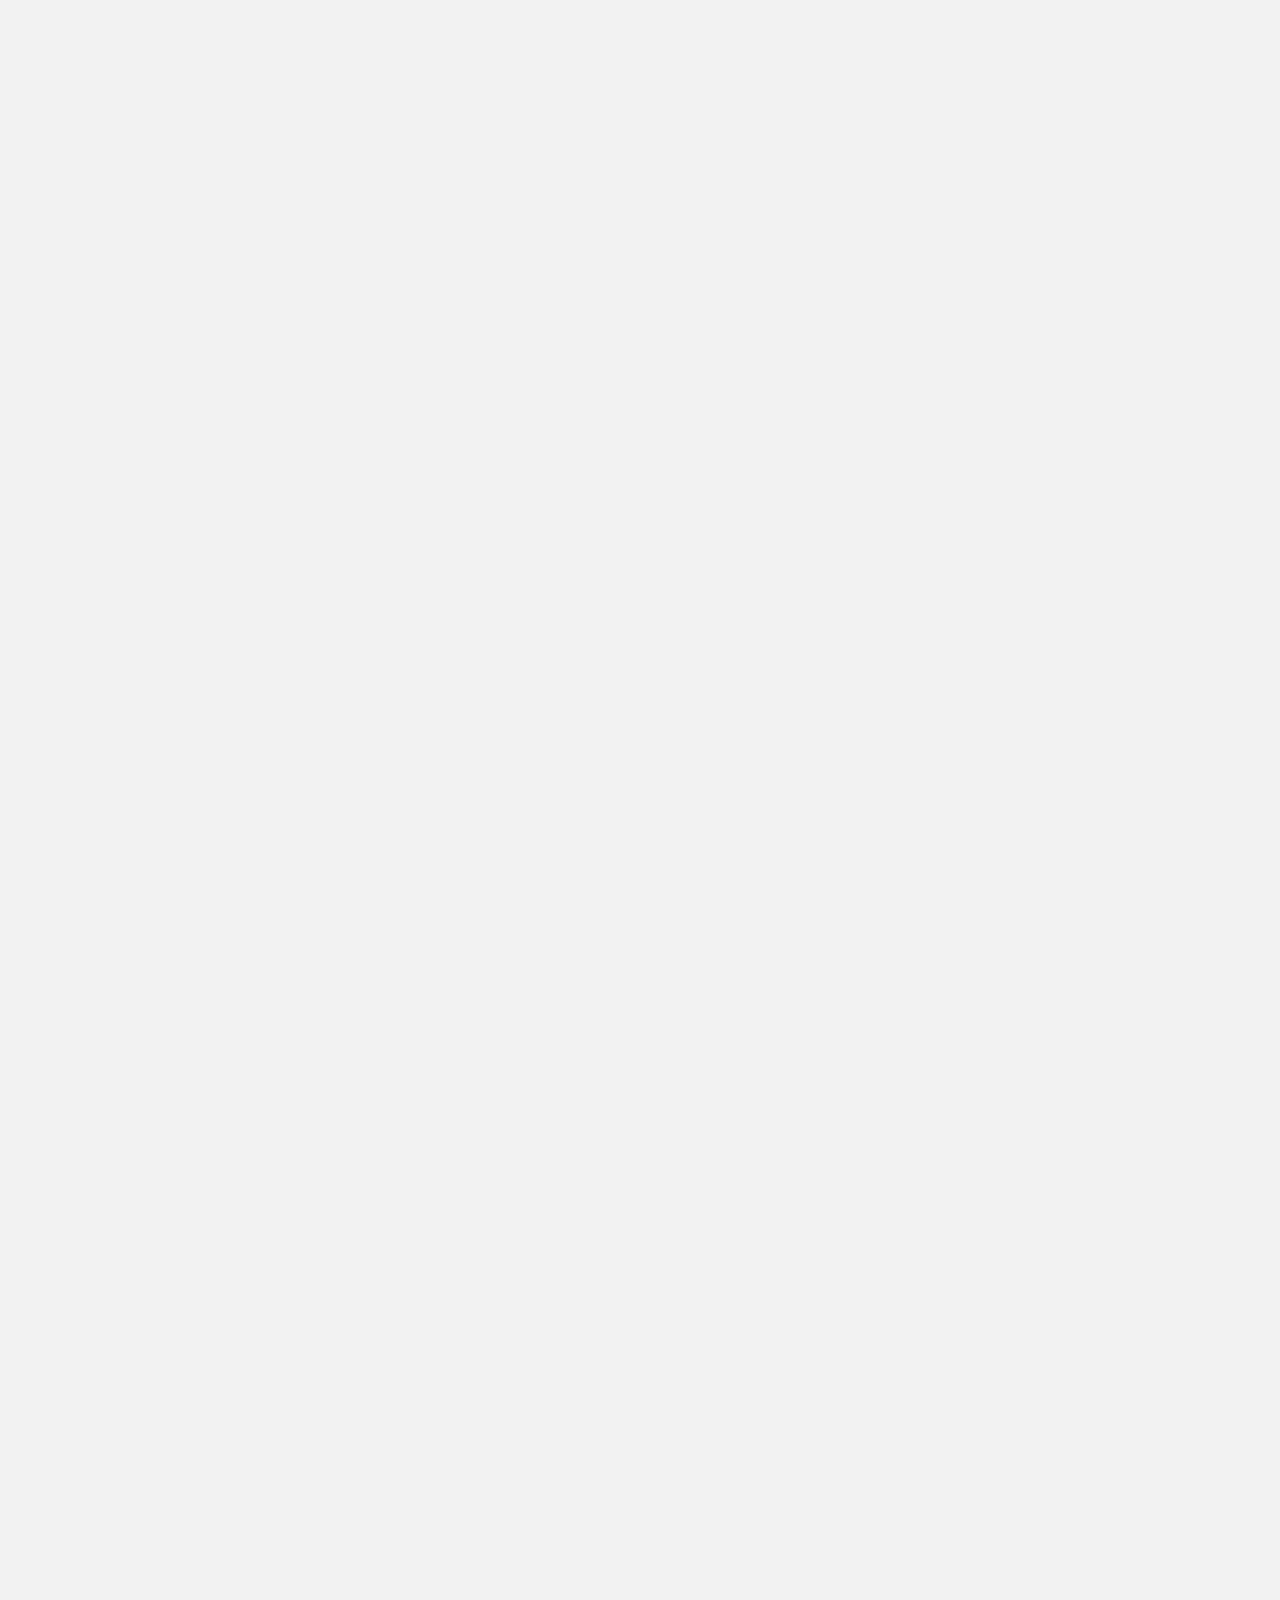
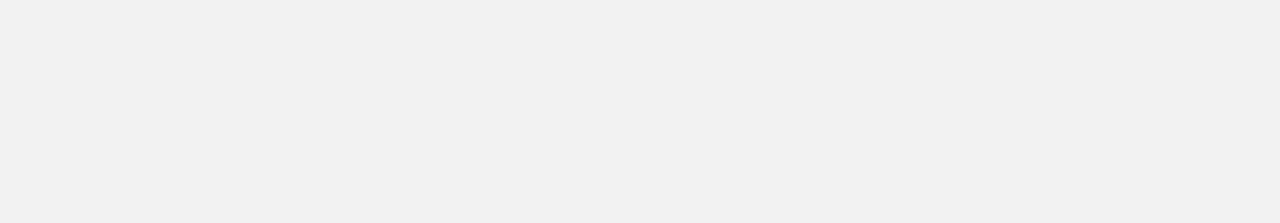
==== events.html @ 6dcda4e8 "Add files via upload" ====
<!DOCTYPE html>
<html lang="en">

    <!-- HEAD SECTION OF WEBSITE : Includes setup for rest of wesbite like title, icon and styles -->

<head>
<meta charset="UTF-8">
<meta name="viewport" content="width=device-width, initial-scale=1.0">
<title>Rebel Ruins Cork</title>
<link rel="stylesheet" href="style.css">
<link rel="icon" href="images/logo.png">
<script src="scripts.js"></script>
<meta charset="UTF-8">
<meta name="viewport" content="width=device-width, initial-scale=1.0">
<!-- FontAwesome Link for Social Icons-->
<link rel="stylesheet" href="https://cdnjs.cloudflare.com/ajax/libs/font-awesome/6.0.0-beta3/css/all.min.css">
<link rel="stylesheet" href="styles.css">
</head>

    <!-- BODY SECTION OF WEBSITE : Includes Website Header, Page Contents and Website Footer -->

<body>

<!-- Header Section -->
<header>
<a href="index.html"><img src="images/logo.png" alt="Logo" class="logo"></a></div>
<div class="header-text"> 
<h1t class="title">REBEL RUINS CORK</h1t>
<br>
<pt class="tagline">Recycled Art, Books, Games & Tarot Cards</pt>
</div>
</div>
<nav>
<ul>
<li><a href="index.html">About</a></li>
<li><a href="shop.html">Shop</a></li>
<li><a href="events.html">Events</a></li>
<li><a href="https://maxwell-jc.github.io/corkgamecrafters/index.html" target='blank'>Charity</a></li>
</ul>
</nav>
</header>
	
<!-- Slideshow Section -->
<div class="w3-content w3-display-container">
<img class="mySlides" src="images/slide1.png" style="width:100">
<img class="mySlides" src="images/slide2.png" style="width:100%">
  
<!-- Slideshow Text and Button overlay -->
<div class="slideshow-text">
<h1>Events</h1>
<p>Explore recycled books, games & tarot cards</p>
<a href="shop.html" class="slideshow-button">Explore Here</a>
</div>
</div>

<!-- Slideshow Navigation dots -->
<div class="dots-container">
<span class="dot" onclick="currentSlide(1)"></span>
<span class="dot" onclick="currentSlide(2)"></span>
</div>
</div>

<script>
var myIndex = 0;
carousel();

function carousel() {
  var i;
  var slides = document.getElementsByClassName("mySlides");
  var dots = document.getElementsByClassName("dot");
  for (i = 0; i < slides.length; i++) {
    slides[i].classList.remove("activeSlide"); // Remove activeSlide class
    dots[i].classList.remove("active-dot");    // Remove active-dot class from all dots
  }
  myIndex++;
  if (myIndex > slides.length) {myIndex = 1}    
  slides[myIndex-1].classList.add("activeSlide");  // Add activeSlide class to current image
  dots[myIndex-1].classList.add("active-dot");     // Add active-dot class to the corresponding dot
  setTimeout(carousel, 5000); // Change image every 5 seconds
}

function currentSlide(n) {
  var slides = document.getElementsByClassName("mySlides");
  var dots = document.getElementsByClassName("dot");
  for (var i = 0; i < slides.length; i++) {
    slides[i].classList.remove("activeSlide");
    dots[i].classList.remove("active-dot");
  }
  slides[n-1].classList.add("activeSlide");
  dots[n-1].classList.add("active-dot");
  myIndex = n - 1;  // Update the current index to match the clicked dot
  clearTimeout();    // Stop the automatic carousel when a dot is clicked
  setTimeout(carousel, 5000); // Resume the carousel after the selected slide
}

// Function to change the main image when a thumbnail is clicked
function changeMainImage(image) {
    const mainImage = document.getElementById("mainImage");
    mainImage.src = image.src;
}
</script>

<br>
<button class="title-button">Upcoming Markets</button>
            
<div class="nextevent-showcase">
<!-- Photo Grid Section -->
<div class="photo-grid">
<div class="main-photo">
<img id="mainImage" src="images/lough.jpg" alt="Main Photo">
</div>
</div>
<!-- Product Information Section -->
<div class="product-info">
<h1>Lough Christmas Market</h1>
<p class="location">29/11/2024 • The Lough Cafe, Cork City</p>
<p class="description">Handcrafted gifts and holiday decor by local artists. Warm drinks and festive treats from our café. A cozy, welcoming space to get you into the Christmas spirit! Come support local artists, shop small, and enjoy a delightful evening with friends and family!</p>
<a href="https://www.instagram.com/theloughcafe/"target="_blank">
<button class="order-button">View</button>
</a>        
</div>
</div>   
    
<div class="product-showcase">
<!-- Photo Grid Section -->
<div class="photo-grid">
<div class="main-photo">
<img id="mainImage" src="images/quay.jpg" alt="Main Photo">
</div>
</div>
<!-- Product Information Section -->
<div class="product-info">
<h1>Rebel Rebel Market</h1>
<p class="location">01/12/2024 • Quay Co op, Cork City</p>
<p class="description">Bi-monthly local market in the heart of Cork City. Vintage, art and crafts, books, furniture and more at the Quay Co op. A workers co-operative based in Cork city operating a wholefoods store, restaurant and deli.</p>
<a href="https://www.instagram.com/rebelrebelmarket/"target="_blank">
<button class="order-button">View</button>
</a>         
</div>
</div>       
            

<footer>
<div class="footer-container">


<div class="footer-column">
<h3>Contact</h3>
<ul>
<li>Email: rebelruinsie@gmail.com</li>
<li>Instagram: @rebelruinsie</li>
</ul>
</div> 

<div class="footer-column">
<h3>Rebel Ruins IE</h3>
<ul>
<li>Art, Books, Games & Tarot</li>
<li>property of Maxwell JC</li>
</ul>
</div> 

<div class="footer-column">
<a href="https://www.etsy.com/ie/shop/RebelRuinsIE" target="blank">
<h3>Etsy Store</h3>
<ul>
<li>Click <u>here</u> to visit my Etsy store</li>
</ul>
</a>
</div>

<div class="footer-column">
<h3>Socials</h3>
<ul>
<div class="social-icons">
<div class="social-icons">
<a href="https://www.instagram.com/rebelruinsie/"><i class="fab fa-instagram"></i></a>
<a href="#"><i class="fab fa-linkedin"></i></a>
<a href="#"><i class="fab fa-youtube"></i></a>
</div>
</div>
</ul>
</div> 

</div>

<div class="footer-bottom">
<p>&copy; 2024 Rebel Ruins IE • All rights reserved</p>
</div>
</footer>
</body>
</html>
---- style.css ----
body, html {
    height: 100%;
}
header {
    display: flex;
    justify-content: center;
    align-items: center;
    padding: 40px;
    background-size: cover;
	background-position: center;	

}
body {
  background-image: url("images/background.png") ;
background-size: auto;
  background-color: rgb(242, 242, 242); /* Change to desired background color */
  background-position: center;
    background-repeat: repeat-y;
  margin: 0;
    top: -100px; /* Start off the screen (above the viewport) */
    opacity: 0;
      animation: slideDown 1s ease-out forwards; /* Trigger the animation */

}
.logo {
    width: 85px; /* Adjust width as needed */
    height: auto;
    margin-right: 20px; /* Adjust margin as needed */ 
    transition: transform 0.2s ease-in-out;
}
.logo:hover {
      transform: scale(1.2);
}



h1t {
    color: black;
 	font-size: 3.3vh;
 	font-family: "Times New Roman", Times, serif;
    transition: color 0.3s ease, transform 0.3s ease; /* Smooth transition */
    margin: 0;
    cursor: pointer;
    
}
h2 {
    color: white;
        font-family: "Times New Roman", Times, serif;
    font-size: 4vh;
    font-style: italic;
}
p {
    color: white;
    font-family: helvetica;
    font-size: 13px;
    font-style: italic;
}
pt {
    color: black;
 	font-size: 2.2vh;
    font-style: italic;
    font-weight: lighter;
        cursor: pointer;
    transition: color 0.3s ease, transform 0.3s ease; /* Smooth transition */

}

nav {
    margin-left: 30px;
    align-items:center;
}
nav ul {
    list-style-type: none;
    padding: 0;
    margin: 0;
    align-items:center;    
}
nav ul li {
    display: inline;
    margin: 0px; /* Adjust margin as needed */
    align-items:center;   
}

nav ul li a {
    color: black;
    font-size: 2.2vh; 
    align-items:center;
    padding: 15px;

}
a {
    color: black; 
    text-decoration: none;
    font-size: 2.2vh; 
}
.w3-display-container{
  position: relative;
  height: 60%;


}
.w3-content {
  position: relative;
  width: 100%;
  overflow: hidden;
  border-top: 7px solid rgb(255, 215, 0);
  border-bottom: 7px solid rgb(255, 215, 0);
}


.mySlides {
  width: 100%;
    height: 100%;

  position: absolute;
  opacity: 0;
  transition: opacity 1s ease-in-out; /* Smooth transition for fade effect */
    object-fit: cover;

}
.activeSlide {
  opacity: 1; /* Set opacity to 1 when the slide is active */

}
    /* Text and button overlay on slideshow */
    .slideshow-text {
      position: absolute;
      bottom: 80px; /* Positions it at the bottom */
      left: 80px; /* Positions it to the left */
            right: 80px; /* Positions it to the left */
      color: white;
      font-family: Arial, sans-serif;
      z-index: 2; /* Makes sure the text stays on top */
    }

    .slideshow-text h1 {
      font-size: 72px;
      margin: 0;
     font-family: "Times New Roman", Times, serif;

    }

    .slideshow-text p {
      font-size: 36px;
      margin: 10px 0;
            margin-left: 100px 0;

      font-family: "Times New Roman", Times, serif;

      padding-bottom: 20px;
    }

    .slideshow-button {
      padding: 10px 20px;
      font-size: 16px;
      color: black;
      background-color: rgb(255, 215, 0);
      border: 2px solid white;
      text-decoration: none;
      font-weight: bold;
      cursor: pointer;
  transition: 0.3s;
  
                                border-radius: 10px;



    }

    .slideshow-button:hover {
                  background-color: white;
                        border: 2px solid rgb(255, 215, 0);
                              border-radius: 30px;




    }



.grid-container {
  display: grid;
  grid-template: 150px / auto auto auto auto;
  padding: 150px;
}

/* Dot navigation styles */
.dots-container {
  text-align: center;
  margin-top: 35px;  
  width: 100%;
  margin-bottom: 10px;
  
}

.dot {
  height: 18px;
  width: 18px;
  margin: 0 5px;
  background-color: rgb(50,50,50);
  border-radius: 50%;
  display: inline-block;
  cursor: pointer;
  transition: transform 0.2s ease-in-out;

}

.dot:hover {
      transform: scale(1.3);

}

.active-dot {
  background-color: rgb(255, 215, 0); /* Highlight the current dot */
  
}

    /* General styles for the product card */
    .product-card {
      width: 250px;
      border: 1px solid #ddd;
      font-family: Arial, sans-serif;
      background-color: rgba(246, 246, 246,0.9);      
      box-shadow: 0 4px 8px rgba(0, 0, 0, 0.1);
      transition: transform 0.2s ease-in-out;
                  border-radius: 10px;

      display: flex;
      flex-direction: column;
      justify-content: space-between;
      cursor: pointer;
      overflow: hidden; /* Ensures the images don’t overflow */
    }

    /* Hover effect for zoom-in animation */
    .product-card:hover {
      transform: scale(1.05);
      background-color: rgba(248, 248, 248,1);
      
    }

    /* Container for images (both default and hover) */
    .product-image-container {
      position: relative;
      width: 100%;
      height: 250px;
    }

    /* Default image */
    .product-image-default {
      width: 100%;
      height: 100%;
      object-fit: cover;
      transition: opacity 0.5s ease;
    }

    /* Hover image (initially hidden) */
    .product-image-hover {
      position: absolute;
      top: 0;
      left: 0;
      width: 100%;
      height: 100%;
      object-fit: cover;
      opacity: 0; /* Hidden initially */
      transition: opacity 0.5s ease;
    }

    /* On hover, show the hover image and hide the default image */
    .product-card:hover .product-image-hover {
      opacity: 1;
    }

    .product-card:hover .product-image-default {
      opacity: 0;
    }
    /* Product information */
    .product-info {
      padding: 10px;
    }

    .product-name {
      font-size: 22px;
      margin: 8px 0;
      margin-bottom: -10px;
      margin-top: 10px;
      text-align: center;
      font-weight: 0;
        font-family: "Times New Roman", Times, serif;

    }

    .product-type {
      font-size: 15px;
      color: rgb(50,50,50);
      margin-bottom: 8px;
        font-family: "Times New Roman", Times, serif;
      text-align: center;

    }

    .product-description {
      font-size: 12px;
      color: #555;
      margin-bottom: 10px;
        font-family: "Times New Roman", Times, serif;
      text-align: center;

    }
        .product-price {
      font-size: 16px;
      color: #28a745;
      margin-bottom: 10px;
      text-align: center;
    }
    /* Button at the bottom */
    .product-buttons {
      text-align: center;
    }

    .product-button {
      padding: 10px;
      font-size: 14px;
      color: white;
      background-color: rgb(30,30,30);
      border: none;
      border-radius: 0px;
      cursor: pointer;
      width: 100%;
      border-top: 1px solid #ddd;
      transition: background-color 0.5s ease;

    }

    .product-button:hover {
      background-color: rgb(255, 215, 0);
      color: black;
      font-weight: 700;
      
    }

    /* Grid container and layout */
    .product-grid-container {
      display: flex;
      justify-content: center; /* Ensures the grid container is centered */
      padding: 20px;
    }

    .product-grid {
      display: grid;
      grid-template-columns: repeat(auto-fit, minmax(250px, 1fr));
      gap: 20px;
      justify-items: center; /* Centers items inside the grid */
      width: 80%;
      max-width: 1200px; /* Ensures grid doesn’t stretch too wide */
    }
  img.big-img {
    display:block;
    width:100%;
  }
  
/* Media query that adjust the contents when the screen is smaller */
@media screen and (max-width: 1200px) {
    header {
        flex-direction: column;
        height: auto;
        text-align: center;
        padding: 20px; /* Adjusted padding */
        padding-top: 30px;
        justify-content: center;
    }
    


    .logo {
        margin-bottom: 30px;
        margin-right: 0px;
        width: 205px; /* Adjust width as needed */ 
            transition: transform 0.2s ease-in-out;

    }
    
    .logo:hover {
      transform: scale(1.1);
}

    .title, .tagline {
        text-align: center; /* Centering title and tagline */
    }

    nav {
        margin: 20px auto; /* Centering navigation */
    }
        /* Text and button overlay on slideshow */
    .slideshow-text {
      position: absolute;
	  text-align: center;
      color: white;
      font-family: Arial, sans-serif;
      z-index: 2; /* Makes sure the text stays on top */
    }

    .slideshow-text h1 {
      font-size: 72px;
      margin: 0;

    }

    .slideshow-text p {
      font-size: 36px;
      margin: 10px 0;
      padding-bottom: 20px;
    }

    .slideshow-button {
      padding: 10px 20px;
      font-size: 16px;
      color: black;
      background-color: yellow;
      border: 2px solid white;
      text-decoration: none;
      font-weight: bold;
      cursor: pointer;
    transition: transform 0.2s ease-in-out;


    }

    .slideshow-button:hover {
            transform: scale(1.5);

    }
        .product-grid {
      display: grid;
      grid-template-columns: repeat(auto-fit, minmax(250px, 1fr));
      gap: 20px;
      justify-items: center; /* Centers items inside the grid */
      width: 100%;
      max-width: 1200px; /* Ensures grid doesn’t stretch too wide */
    }
    
}

nav ul li a {
    color: black;
    font-size: 2.2vh;
    padding: 15px;
    position: relative;
    display: inline-block;
    transition: color 0.3s ease, transform 0.3s ease;
}

nav ul li a::after {
    content: '';
    position: absolute;
    width: 100%;
    transform: scaleX(0);
    height: 2px;
    bottom: 0;
    left: 0;
    background-color: rgb(255, 215, 0);
    transform-origin: bottom right;
    transition: transform 0.25s ease-out;
}

nav ul li a:hover::after {
    transform: scaleX(1);
    transform-origin: bottom center;
    
}

nav ul li a:hover {
    color: rgb(245, 205, 0);
    transform: scale(1.2);
    
}

nav ul li:hover {
    background-color: rgba(0,0,59,0);
    border-radius: 25px;
}

header h1t:hover {
    color: rgb(255, 215, 0); /* Yellow color on hover */
    transform: scale(1.1); /* Slightly enlarge */
}

header pt:hover {
    color: rgb(255, 215, 0); /* Yellow color on hover */
    transform: scale(1.1); /* Slightly enlarge */
}


/* Keyframes for the slide-down animation */
@keyframes slideDown {
    0% {
        top: -100px; /* Off the screen */
        opacity: 0; /* Fully transparent */
    }
    100% {
        top: 0px; /* Slide into normal position */
        opacity: 1; /* Fully visible */
    }
}


.product-showcase {
    display: flex;
    justify-content: center; /* Center the grid horizontally */
    align-items: center; /* Center everything vertically */
    gap: 40px; /* Space between the image grid and product info */
    width: 80%; /* Adjust the width to fit within the page */
    max-width: 1200px;
    background-color: #fff;
    border-radius: 15px;
    padding: 20px;
    box-shadow: 0 4px 10px rgba(0, 0, 0, 0.1);
    margin: 20px auto; /* Center horizontally */
    position: relative; /* Ensure relative positioning for ::before to work */
    overflow: hidden; /* Hide any overflow from the banner */
}

.featured-showcase {
    display: flex;
    justify-content: center; /* Center the grid horizontally */
    align-items: center; /* Center everything vertically */
    gap: 40px; /* Space between the image grid and product info */
    width: 80%; /* Adjust the width to fit within the page */
    max-width: 1200px;
    background-color: #fff;
    border-radius: 15px;
    padding: 20px;
    box-shadow: 0 4px 10px rgba(0, 0, 0, 0.1);
    margin: 20px auto; /* Center horizontally */
    position: relative; /* Ensure relative positioning for ::before to work */
    overflow: hidden; /* Hide any overflow from the banner */
}

.featured-showcase::before {
    content: 'FEATURED';
    position: absolute;
    top: 100px;
    left: -40px;
    background-color: red;
    color: white;
    font-size: 16px;
    font-weight: bold;
    text-align: center;
    transform: rotate(-45deg);
    transform-origin: 0 0;
    width: 200px; /* Adjust width of the banner */
    padding: 5px 0; /* Adjust padding for spacing */
    z-index: 1;
    box-shadow: 0 2px 5px rgba(0, 0, 0, 0.2); /* Optional: adds a shadow to the banner */
}

.nextevent-showcase {
    display: flex;
    justify-content: center; /* Center the grid horizontally */
    align-items: center; /* Center everything vertically */
    gap: 40px; /* Space between the image grid and product info */
    width: 80%; /* Adjust the width to fit within the page */
    max-width: 1200px;
    background-color: #fff;
    border-radius: 15px;
    padding: 20px;
    box-shadow: 0 4px 10px rgba(0, 0, 0, 0.1);
    margin: 20px auto; /* Center horizontally */
    position: relative; /* Ensure relative positioning for ::before to work */
    overflow: hidden; /* Hide any overflow from the banner */
}

.nextevent-showcase::before {
    content: 'NEXT MARKET';
    position: absolute;
    top: 120px;
    left: -20px;
    background-color: red;
    color: white;
    font-size: 16px;
    font-weight: bold;
    text-align: center;
    transform: rotate(-45deg);
    transform-origin: 0 0;
    width: 200px; /* Adjust width of the banner */
    padding: 5px 0; /* Adjust padding for spacing */
    z-index: 1;
    box-shadow: 0 2px 5px rgba(0, 0, 0, 0.2); /* Optional: adds a shadow to the banner */
}

/* Photo Grid Section */
.photo-grid {
    display: flex;
    flex-direction: row; /* Arrange items in a row */
    gap: 20px; /* Space between the photos */
    align-items: center; /* Center photos vertically */
}

/* Main photo styling */
.main-photo {
    display: flex;
    justify-content: center; /* Center main photo horizontally */
    align-items: center;
    cursor: pointer;
    border-radius: 20px;
}

.main-photo img {
    width: 300px;
    height: 300px;
    object-fit: cover;            
    border-radius: 25px;
	transition: transform 0.3s ease;
}

.main-photo img:hover {
    transform: scale(1.01);
}

/* Secondary photos aligned vertically */
.secondary-photos {
    display: flex;
    flex-direction: column; /* Stack secondary images vertically */
    gap: 15px; /* Gap between thumbnails */
    justify-content: center;
    align-items: center;
}

/* Style for individual thumbnails */
.secondary-photos img {
    width: 80px; /* Thumbnails size */
    height: 80px; /* Make them square */
    object-fit: cover;
    cursor: pointer;
    transition: transform 0.3s ease;
    border-radius: 5px;

}

/* Hover effect for secondary photos */
.secondary-photos img:hover {
    transform: scale(1.05);
}

/* Product title */
.product-info h1 {
    font-size: 2rem;
    margin-bottom: 10px;
}

/* Product price */
.price {
    font-size: 1.5rem;
    color: #28a745;
    margin-bottom: 15px;
}

/* Product price */
.location {
    font-size: 1rem;
    color: #28a745;
    margin-bottom: 15px;
}

/* Product description */
.description {
    font-size: 1rem;
    line-height: 1.5;
    color: #555;
    margin-bottom: 20px;
}

/* Order button */
.order-button {
      padding: 10px;
      font-size: 16px;
      color: white;
      background-color: rgb(30,30,30);
      border: none;
      border-radius: 0px;
      cursor: pointer;
      width: 30%;
      border-top: 1px solid #ddd;
      transition: background-color 0.5s ease;
      min-width: 50%;
}

/* Hover effect for order button */
.order-button:hover {
      background-color: rgb(255, 215, 0);
      color: black;
      font-weight: 700;}

/* Media Query for smaller screens below 1000px */
@media (max-width: 900px) {

header {
    display: flex;
    justify-content: center;
    align-items: center;
    padding: 40px;
    background-size: cover;
	background-position: center;
  background-color: rgb(255, 255, 255); /* Change to desired background color */
}
    /* Stack the items vertically */
    .product-showcase {
        flex-direction: column;
        padding: 10px;
        gap: 20px;
    }
    
    /* Stack the items vertically */
    .nextevent-showcase {
        flex-direction: column;
        padding: 10px;
        gap: 20px;
    }

    
        /* Stack the items vertically */
    .featured-showcase {
        flex-direction: column;
        padding: 10px;
        gap: 20px;
    }

    /* Stack the photo grid vertically */
    .photo-grid {
        flex-direction: column;
        align-items: center;
            	padding-top: 40px;

    }

    /* Main photo styling for mobile */
    .main-photo img {
        width: 60%; /* Full width for smaller screens */
        height: auto; /* Keep aspect ratio */
    }

    /* Secondary photos adjustments */
    .secondary-photos {
        flex-direction: row; /* Display secondary images horizontally */
        gap: 10px;
    }

    .secondary-photos img {

    }

    /* Center product info text */
    .product-info {
        align-items: center; /* Center text for smaller screens */
        text-align: center;
    }

    /* Product title font size adjustment */
    .product-info h1 {
        font-size: 2.8rem;
    }

    /* Price font size adjustment */
    .price {
        font-size: 2rem;
    }

    /* Button size adjustment */
    .order-button {
        padding: 8px 16px;
        font-size: 1rem;
              max-width: 80%;
              margin:20px;

    }
    /* Product description */
    .description {
        font-size: 1rem;
        line-height: 1.5;
        color: #555;
        margin-bottom: 20px;
        padding-left: 40px;
                padding-right: 40px;

    }
}


@media (max-width: 570px) {


    /* General styles for the product card */
    .product-card {
      width: 350px;
}

    /* Container for images (both default and hover) */
    .product-image-container {
      position: relative;
      width: 100%;
      height: 350px;
    }
}

.center {
  display: block;
  margin-left: auto;
  margin-right: auto;
  width: 30%;
}

/* Order button */
.title-button {
      padding: 10px;
      font-size: 16px;
      border: none;
      background-color: rgb(255, 215, 0);
      color: black;
      border-radius: 25px;
      font-weight: 700;
      cursor: pointer;
      min-width: 70%;
  margin-left: 15%;
  margin-right: 15%;
      transition: transform 0.3s ease;
}

/* Hover effect for order button */
.title-button:hover {
          transform: scale(1.05);

      color: black;
      font-weight: 700;}

.footer {
    display: flex;
    justify-content: center; /* Center the grid horizontally */
    align-items: center; /* Center everything vertically */
    width: 100%; /* Adjust the width to fit within the page */
    background-color: #fff;
    padding: 20px;
    
    box-shadow: 0 4px 10px rgba(0, 0, 0, 0.1);
    margin: 20px auto; /* Center horizontally */
}

/* Footer Styles */
footer {
    background-color: #222;
    color: #fff;
    padding: 40px 0;
    font-family: 'Arial', sans-serif;
      border-top: 7px solid rgb(255, 215, 0);
      margin-top: 20px;

}

.footer-container {
    display: flex;
    justify-content: space-around;
    align-items: flex-start;
    max-width: 1000px;
    margin: 0 auto;
    padding-left: 150px;
    padding-right: 150px;
    flex-wrap: wrap;
    
}

.footer-column {
    flex: 1;
    min-width: 150px;
    margin: 0 20px;
}

.footer-column h3 {
    font-size: 18px;
    margin-bottom: 10px;
    color: #f4f4f4;
}

.footer-column p, .footer-column ul {
    font-size: 14px;
    color: #ccc;
}

.footer-column ul {
    list-style: none;
    padding: 0;
}

.footer-column ul li {
    margin-bottom: 8px;
}

.social-icons a {
    margin-right: 15px;
    color: #fff;
    font-size: 24px;
    transition: color 0.3s;
}

.social-icons a:hover {
    color: rgb(255, 215, 0);

}

.social-icons img {
    width: 24px;
    height: 24px;
    filter: grayscale(100%);
    transition: filter 0.3s;
}

.social-icons img:hover {
    filter: none;
}

.footer-bottom {
    background-color: #111;
    text-align: center;
    padding: 20px 0;
    margin-top: 20px;
}

.footer-bottom p {
    margin: 0;
    font-size: 14px;
    color: #aaa;
}

@media (max-width: 768px) {
    .footer-container {
        flex-direction: column;
        align-items: center;
        text-align: center;
    }

    .footer-column {
        margin: 20px 0;
    }
}
        /* Modal container */
        .modal {
            display: none; /* Hidden by default */
            position: fixed;
            z-index: 1;
            left: 0;
            top: 0;
            width: 100%;
            height: 100%;
            background-color: rgba(0, 0, 0, 0.5);
            justify-content: center;
            align-items: center;
        }
        
		.social-icons a {
    margin-right: 5px;
        margin-left: 5px;

    color: #fff;
    font-size: 24px;
    transition: color 0.3s;
}

        /* Modal content box */
        .modal-content {
            background-color: #f4f4f4;
            padding: 20px;
            border-radius: 8px;
            width: 300px;
        }

        /* Form inside modal */
        .modal-content form {
            display: flex;
            flex-direction: column;
        }

        .modal-content input {
            margin-bottom: 10px;
            padding: 8px;
            font-size: 16px;
        }

        .modal-content button {
            padding: 10px;
            background-color: #4CAF50;
            color: white;
            border: none;
            cursor: pointer;
        }

        .modal-content button:hover {
            background-color: #45a049;
        }

        /* Close button */
        .close {
            color: #aaa;
            float: right;
            font-size: 24px;
            font-weight: bold;
        }

        .close:hover, .close:focus {
            color: #000;
            text-decoration: none;
            cursor: pointer;
        }
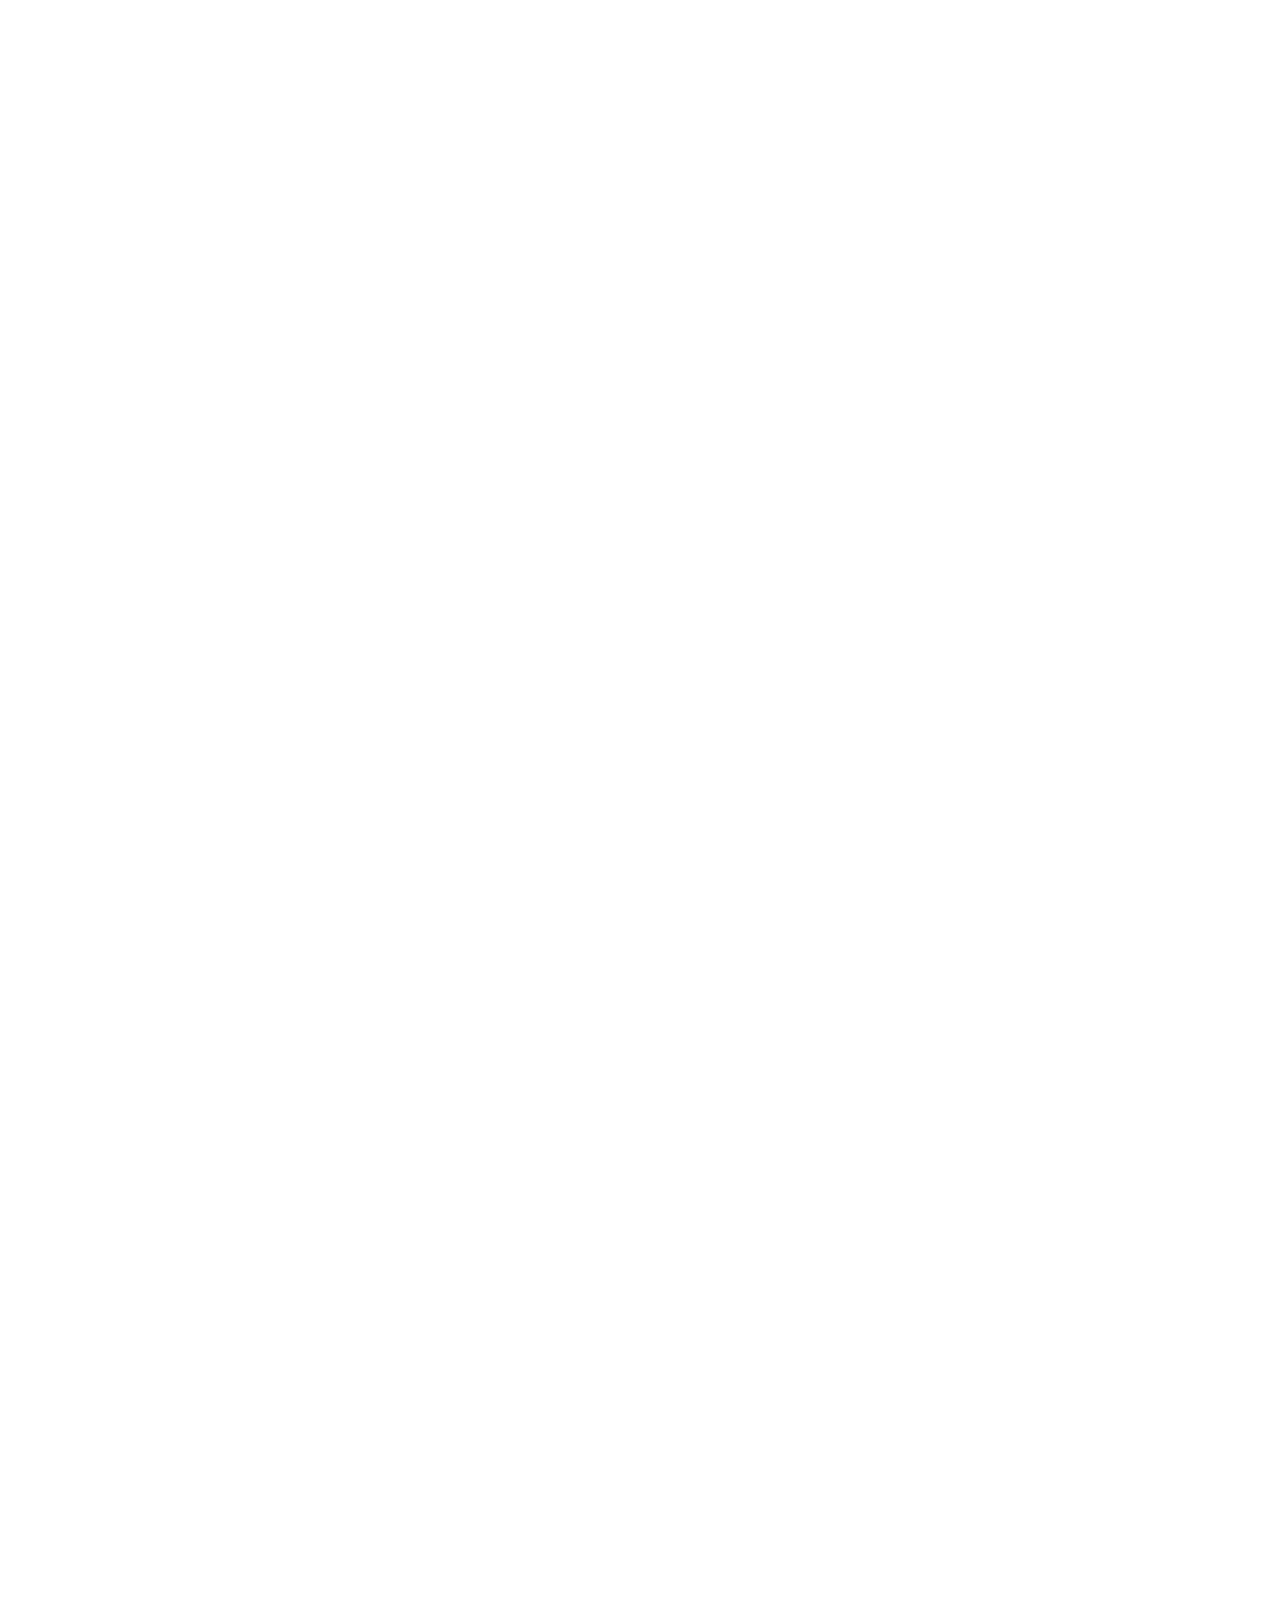
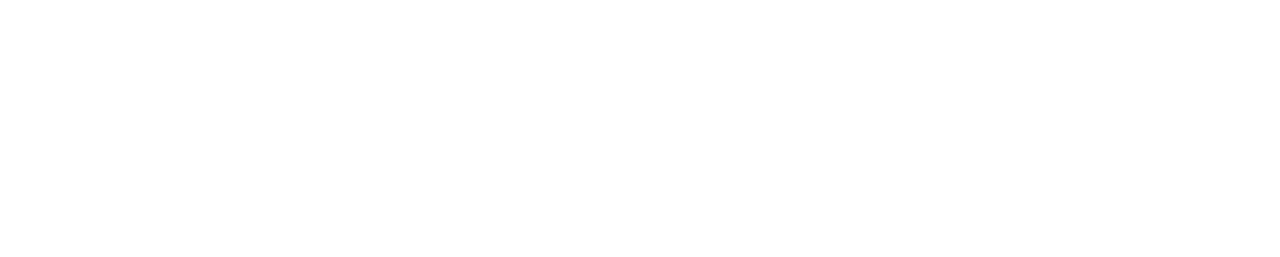
==== commit 0fe196e0: "Update events.html" ====
--- a/events.html
+++ b/events.html
@@ -8,7 +8,7 @@
 <meta name="viewport" content="width=device-width, initial-scale=1.0">
 <title>Rebel Ruins Cork</title>
 <link rel="stylesheet" href="style.css">
-<link rel="icon" href="images/logo.png">
+<link rel="icon" href="logo.png">
 <script src="scripts.js"></script>
 <meta charset="UTF-8">
 <meta name="viewport" content="width=device-width, initial-scale=1.0">
--- a/style.css
+++ b/style.css
@@ -13,7 +13,7 @@
 body {
   background-image: url("images/background.png") ;
 background-size: auto;
-  background-color: rgb(242, 242, 242); /* Change to desired background color */
+  background-color: rgb(255, 255, 255); /* Change to desired background color */
   background-position: center;
     background-repeat: repeat-y;
   margin: 0;
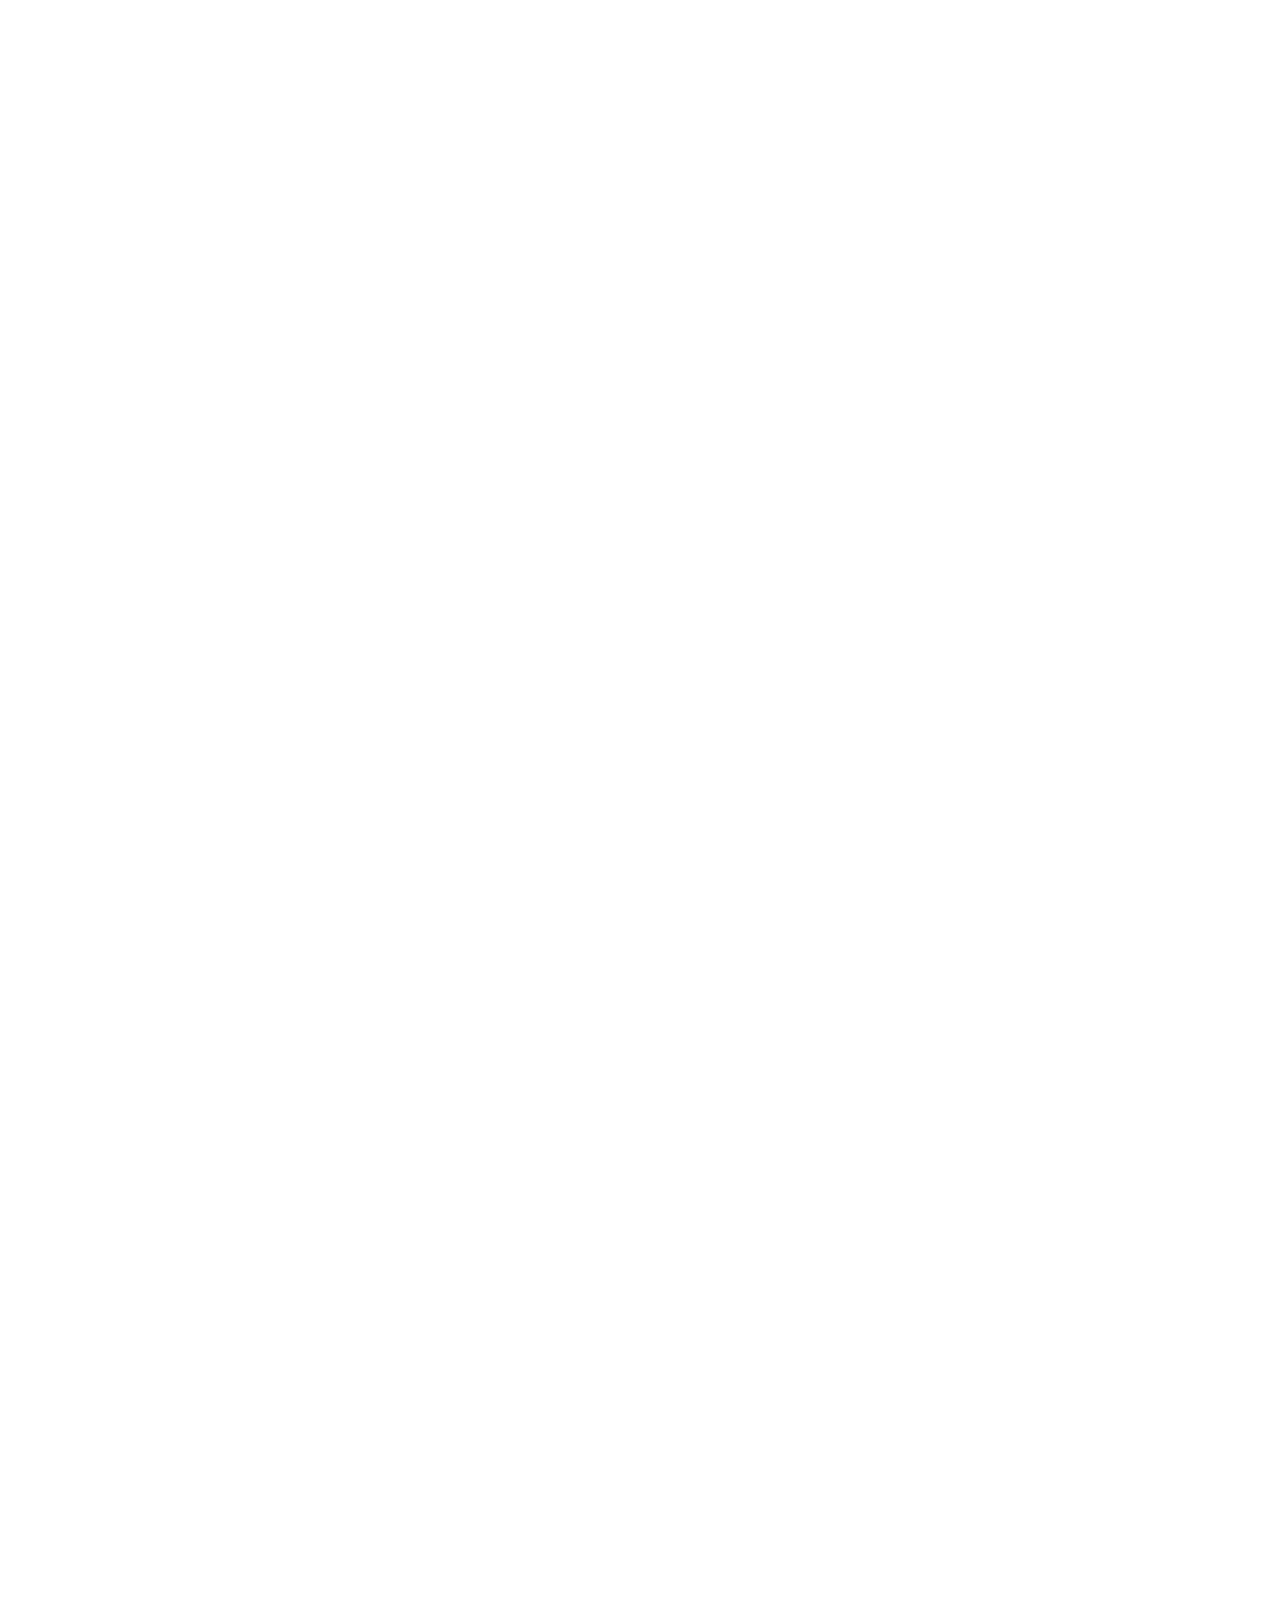
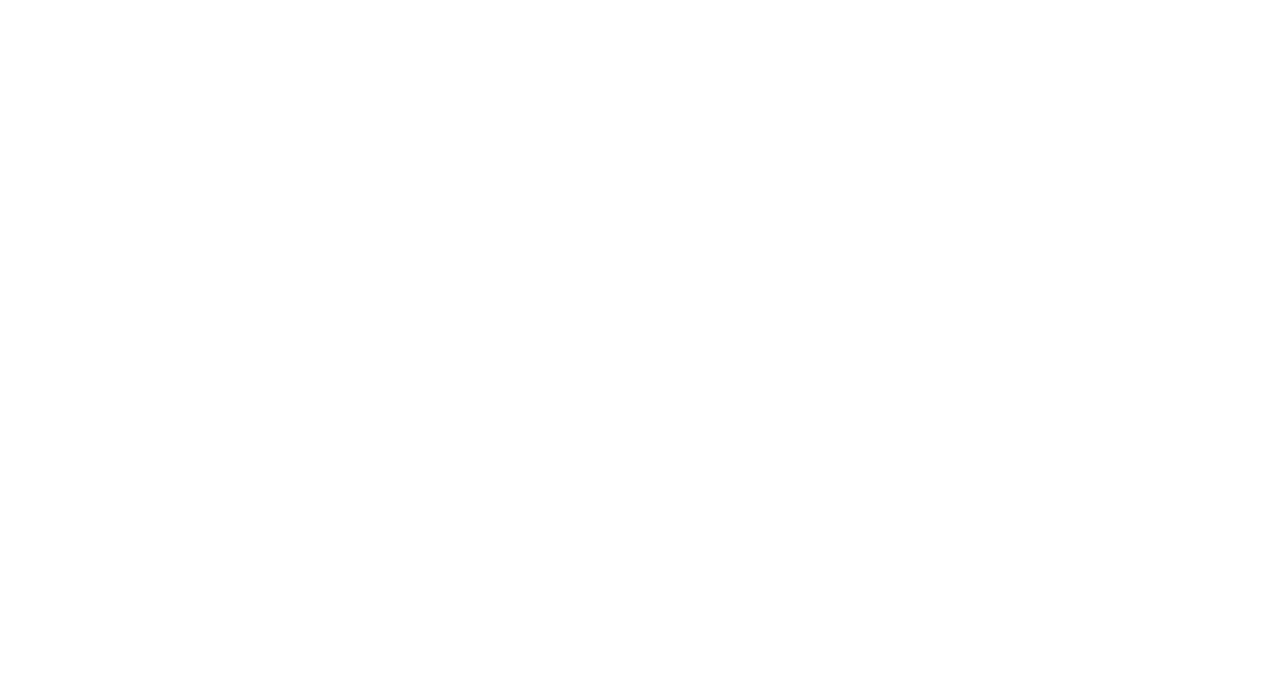
==== commit 2903d7cd: "Update events.html" ====
--- a/events.html
+++ b/events.html
@@ -107,24 +107,6 @@
 <!-- Photo Grid Section -->
 <div class="photo-grid">
 <div class="main-photo">
-<img id="mainImage" src="images/lough.jpg" alt="Main Photo">
-</div>
-</div>
-<!-- Product Information Section -->
-<div class="product-info">
-<h1>Lough Christmas Market</h1>
-<p class="location">29/11/2024 • The Lough Cafe, Cork City</p>
-<p class="description">Handcrafted gifts and holiday decor by local artists. Warm drinks and festive treats from our café. A cozy, welcoming space to get you into the Christmas spirit! Come support local artists, shop small, and enjoy a delightful evening with friends and family!</p>
-<a href="https://www.instagram.com/theloughcafe/"target="_blank">
-<button class="order-button">View</button>
-</a>        
-</div>
-</div>   
-    
-<div class="product-showcase">
-<!-- Photo Grid Section -->
-<div class="photo-grid">
-<div class="main-photo">
 <img id="mainImage" src="images/quay.jpg" alt="Main Photo">
 </div>
 </div>
@@ -137,8 +119,44 @@
 <button class="order-button">View</button>
 </a>         
 </div>
+</div>   
+    
+<div class="product-showcase">
+<!-- Photo Grid Section -->
+<div class="photo-grid">
+<div class="main-photo">
+<img id="mainImage" src="images/commons.png" alt="Main Photo">
+</div>
+</div>
+<!-- Product Information Section -->
+<div class="product-info">
+<h1>Living Commons Christmas Market</h1>
+<p class="location">08/12/2024 • 107 Shandon Street, Cork City</p>
+<p class="description">Weekly Christmas market at Shandon street, Cork City. Community space. Not-for-profit.</p>
+<button class="order-button">View</button>
+</a>         
+</div>
 </div>       
-            
+
+<button class="title-button">Recent Markets</button>
+
+<div class="product-showcase">
+<!-- Photo Grid Section -->
+<div class="photo-grid">
+<div class="main-photo">
+<img id="mainImage" src="images/lough.jpg" alt="Main Photo">
+</div>
+</div>
+<!-- Product Information Section -->
+<div class="product-info">
+<h1>Lough Christmas Market</h1>
+<p class="location">29/11/2024 • The Lough Café, Cork City</p>
+<p class="description">Handcrafted gifts and holiday decor by local artists. Warm drinks and festive treats from our café. A cozy, welcoming space to get you into the Christmas spirit! Come support local artists, shop small, and enjoy a delightful evening with friends and family!</p>
+<a href="https://www.instagram.com/theloughcafe/"target="_blank">
+<button class="order-button">View</button>
+</a>         
+</div>
+</div> 
 
 <footer>
 <div class="footer-container">
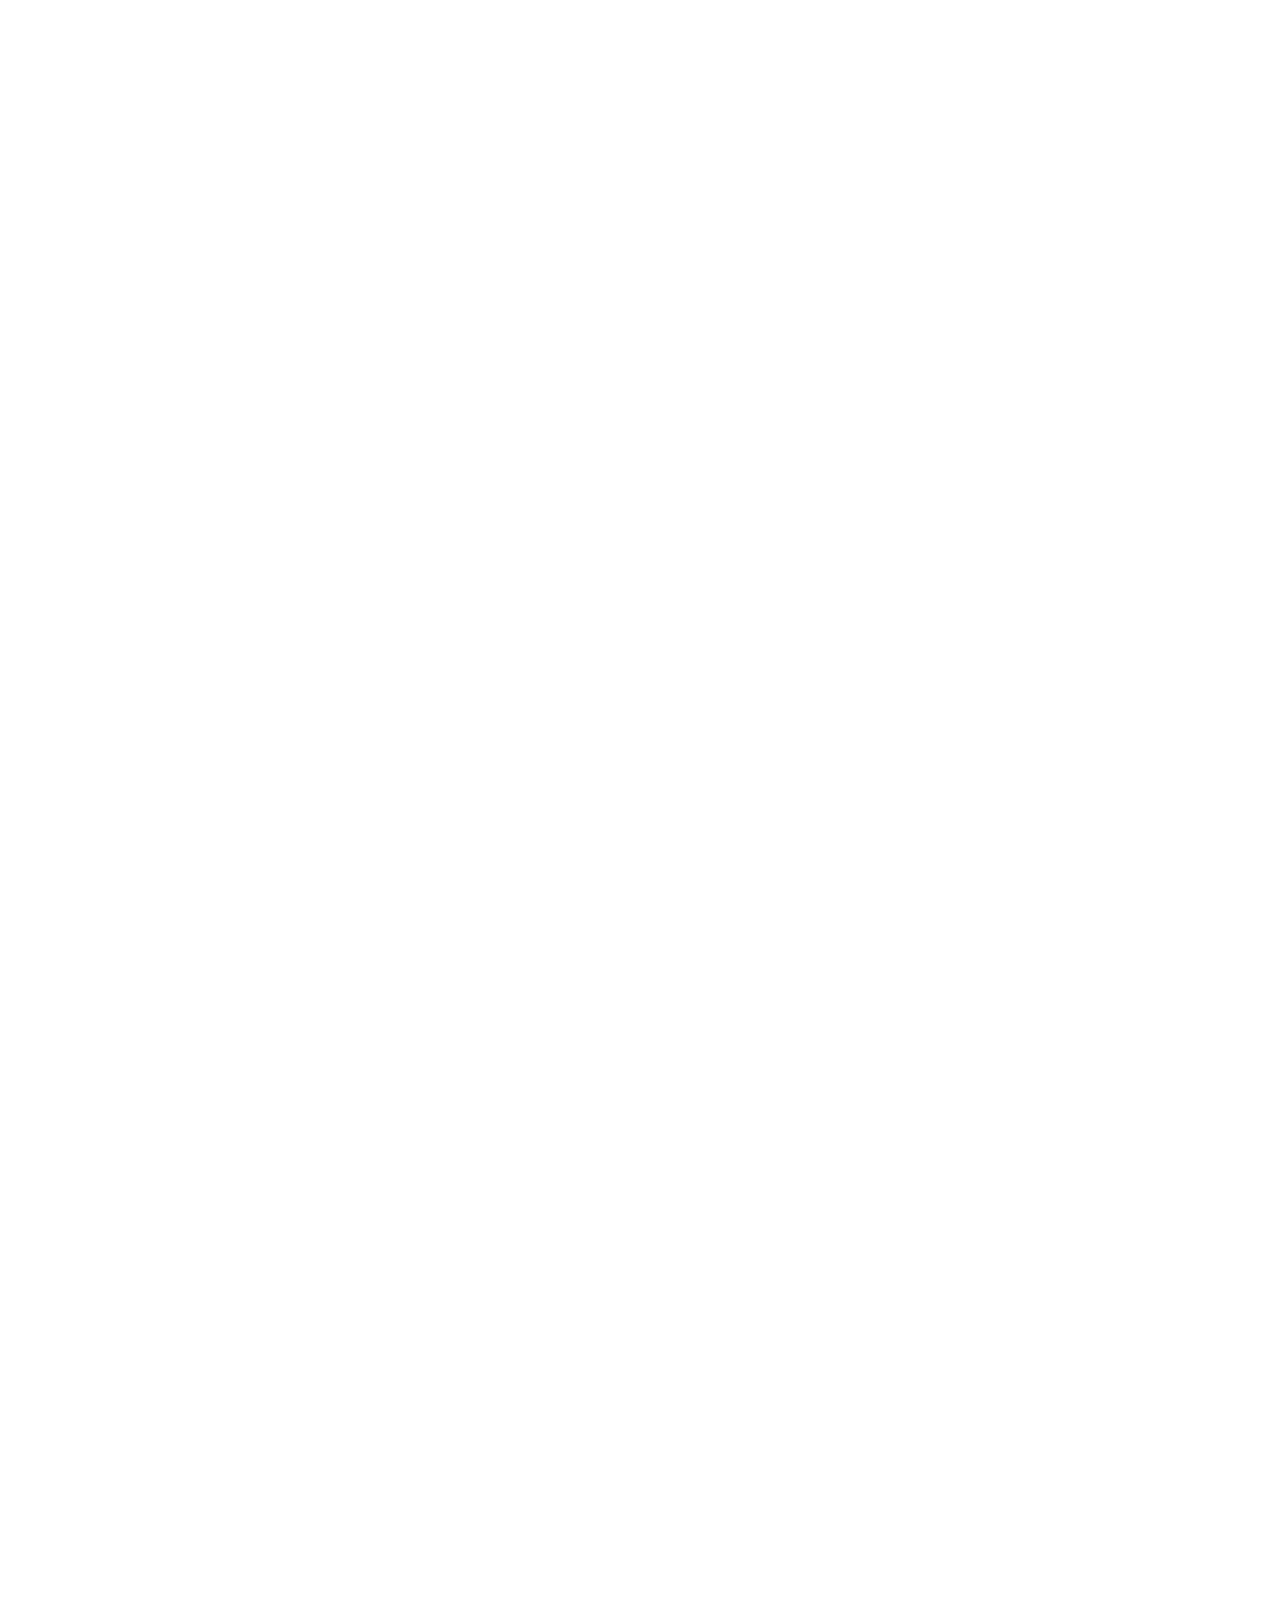
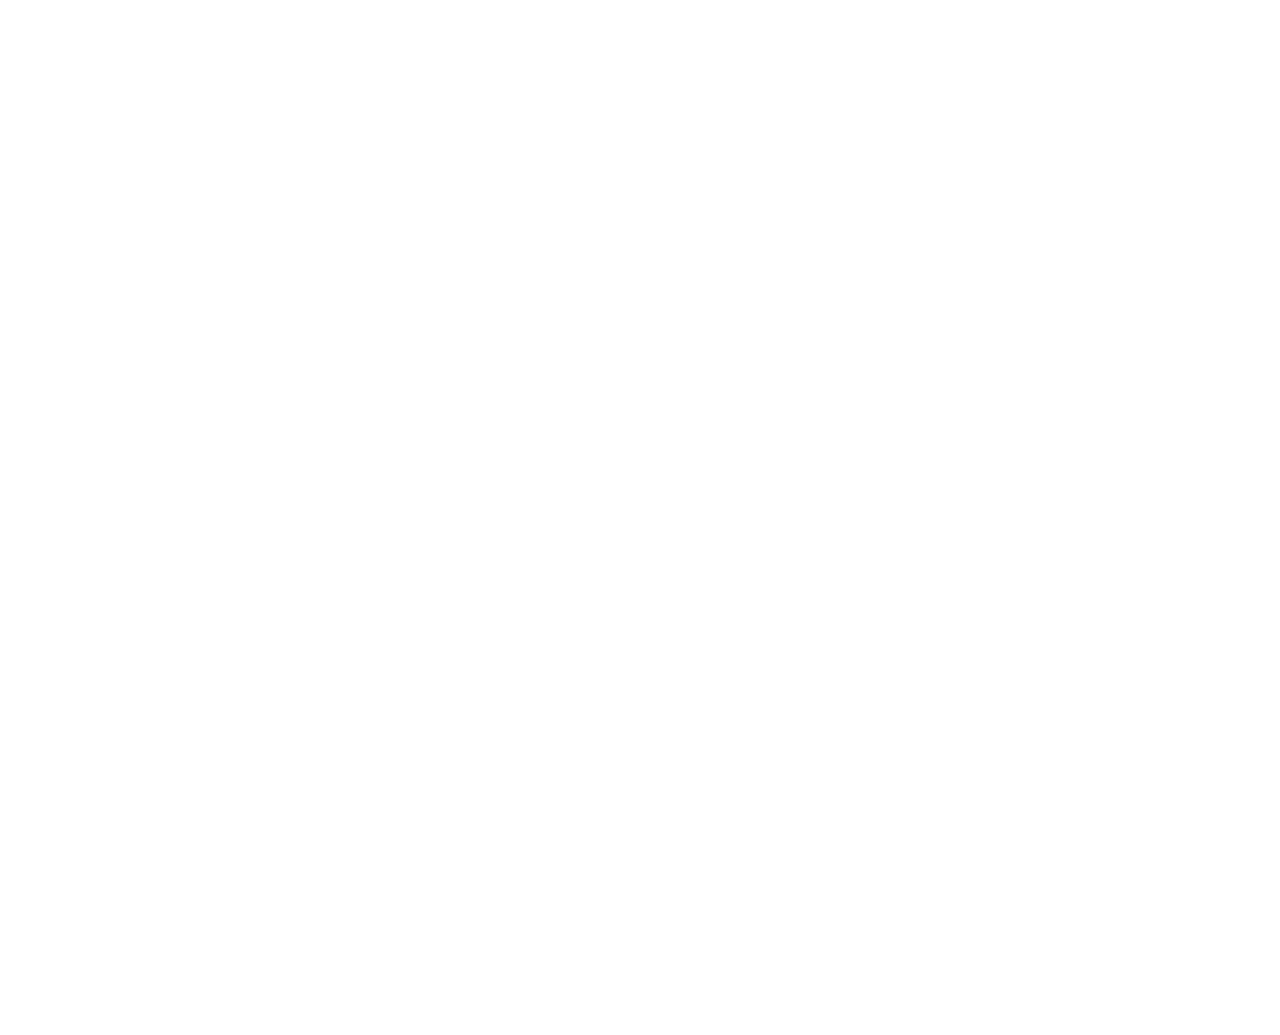
==== commit 3f847eea: "Update events.html" ====
--- a/events.html
+++ b/events.html
@@ -107,6 +107,44 @@
 <!-- Photo Grid Section -->
 <div class="photo-grid">
 <div class="main-photo">
+<img id="mainImage" src="images/commons.png" alt="Main Photo">
+</div>
+</div>
+<!-- Product Information Section -->
+<div class="product-info">
+<h1>Living Commons Christmas Market</h1>
+<p class="location">08/12/2024 • 107 Shandon Street, Cork City</p>
+<p class="description">Weekly Non-Profit Christmas market at Shandon street. Visitors can explore handmade crafts, and local treats, and  while savoring the cheerful atmosphere beneath the iconic Shandon Bells.</p>
+<a href="https://www.instagram.com/the.living.commons/"target="_blank">
+<button class="order-button">View</button>
+</a>         
+</div>
+</div>   
+    
+<div class="product-showcase">
+<!-- Photo Grid Section -->
+<div class="photo-grid">
+<div class="main-photo">
+<img id="mainImage" src="images/commons.png" alt="Main Photo">
+</div>
+</div>
+<!-- Product Information Section -->
+<div class="product-info">
+<h1>Living Commons Christmas Market</h1>
+<p class="location">08/12/2024 • 107 Shandon Street, Cork City</p>
+<p class="description">Weekly Non-Profit Christmas market at Shandon street. Visitors can explore handmade crafts, and local treats, and  while savoring the cheerful atmosphere beneath the iconic Shandon Bells.</p>
+<a href="https://www.instagram.com/the.living.commons/"target="_blank">
+<button class="order-button">View</button>
+</a>         
+</div>
+</div>       
+
+<button class="title-button">Past Markets</button>
+
+<div class="product-showcase">
+<!-- Photo Grid Section -->
+<div class="photo-grid">
+<div class="main-photo">
 <img id="mainImage" src="images/quay.jpg" alt="Main Photo">
 </div>
 </div>
@@ -119,26 +157,7 @@
 <button class="order-button">View</button>
 </a>         
 </div>
-</div>   
-    
-<div class="product-showcase">
-<!-- Photo Grid Section -->
-<div class="photo-grid">
-<div class="main-photo">
-<img id="mainImage" src="images/commons.png" alt="Main Photo">
-</div>
-</div>
-<!-- Product Information Section -->
-<div class="product-info">
-<h1>Living Commons Christmas Market</h1>
-<p class="location">08/12/2024 • 107 Shandon Street, Cork City</p>
-<p class="description">Weekly Christmas market at Shandon street, Cork City. Community space. Not-for-profit.</p>
-<button class="order-button">View</button>
-</a>         
-</div>
-</div>       
-
-<button class="title-button">Recent Markets</button>
+</div>
 
 <div class="product-showcase">
 <!-- Photo Grid Section -->
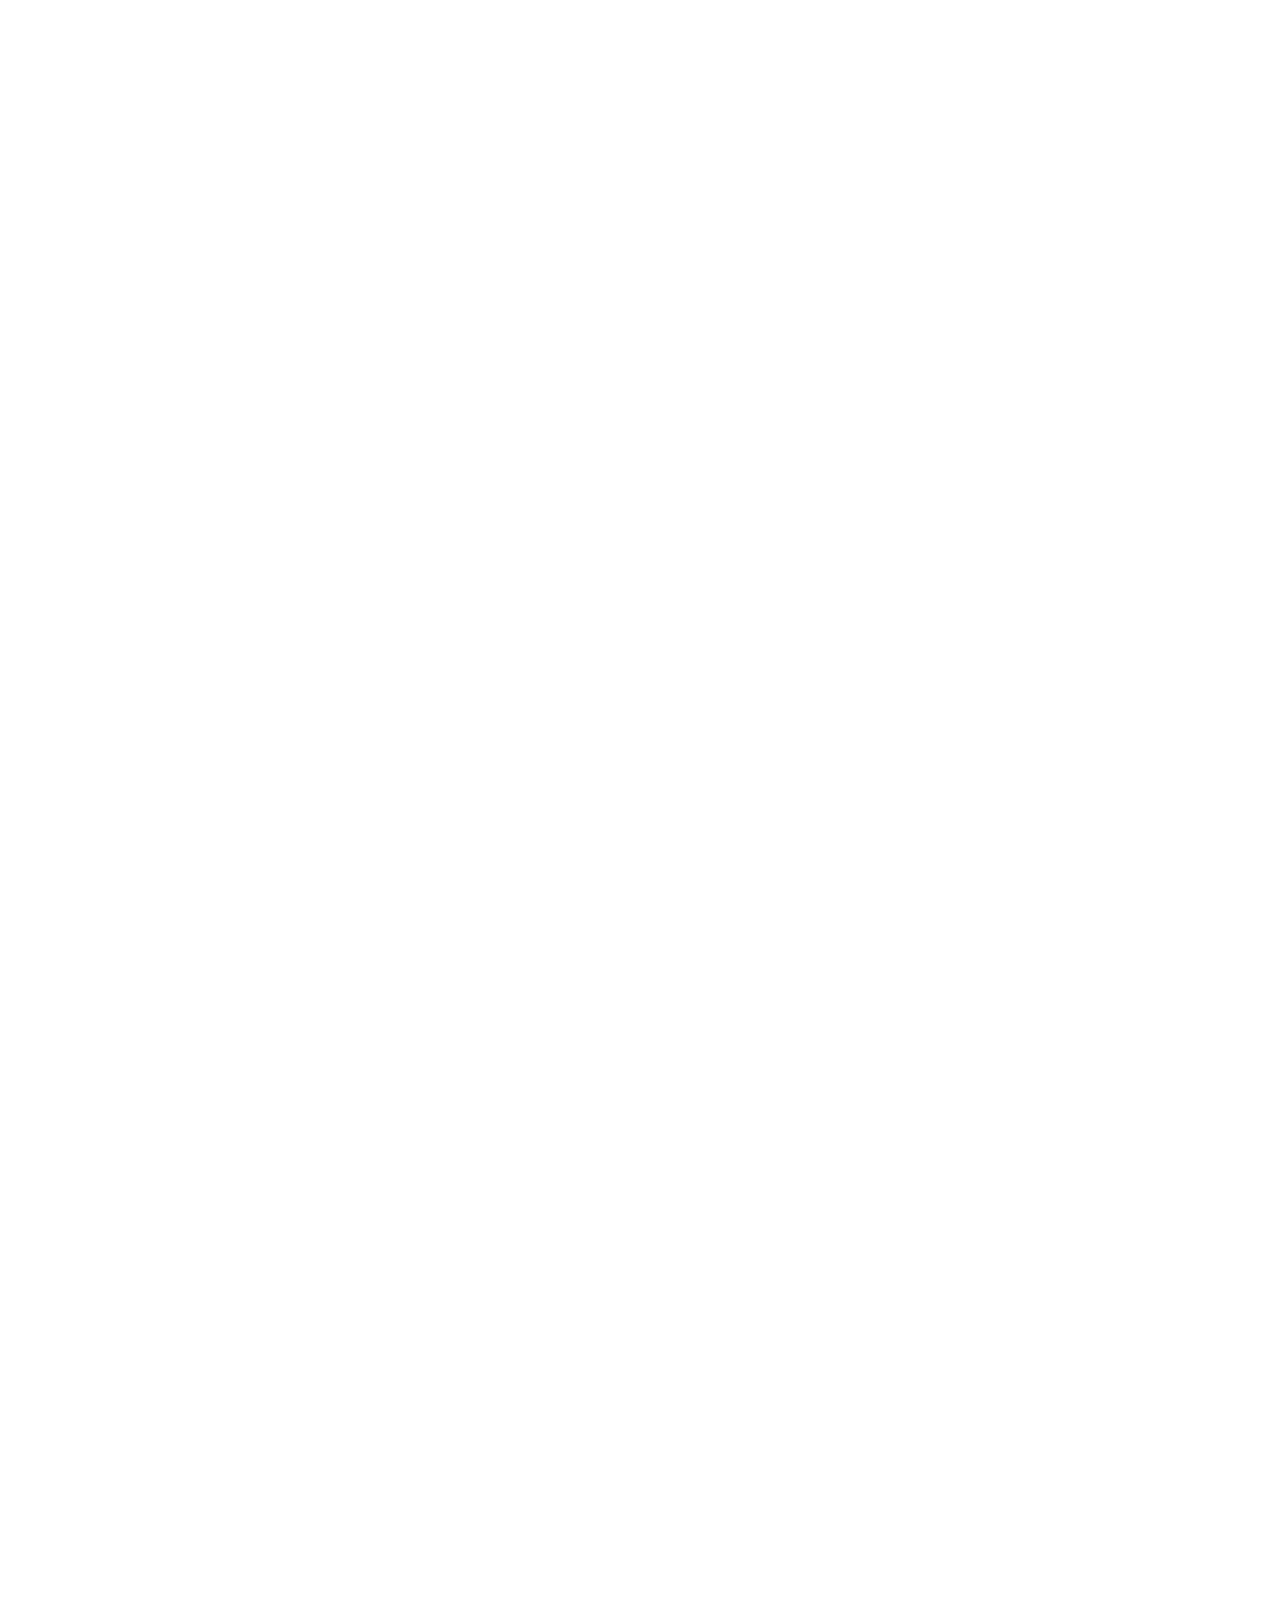
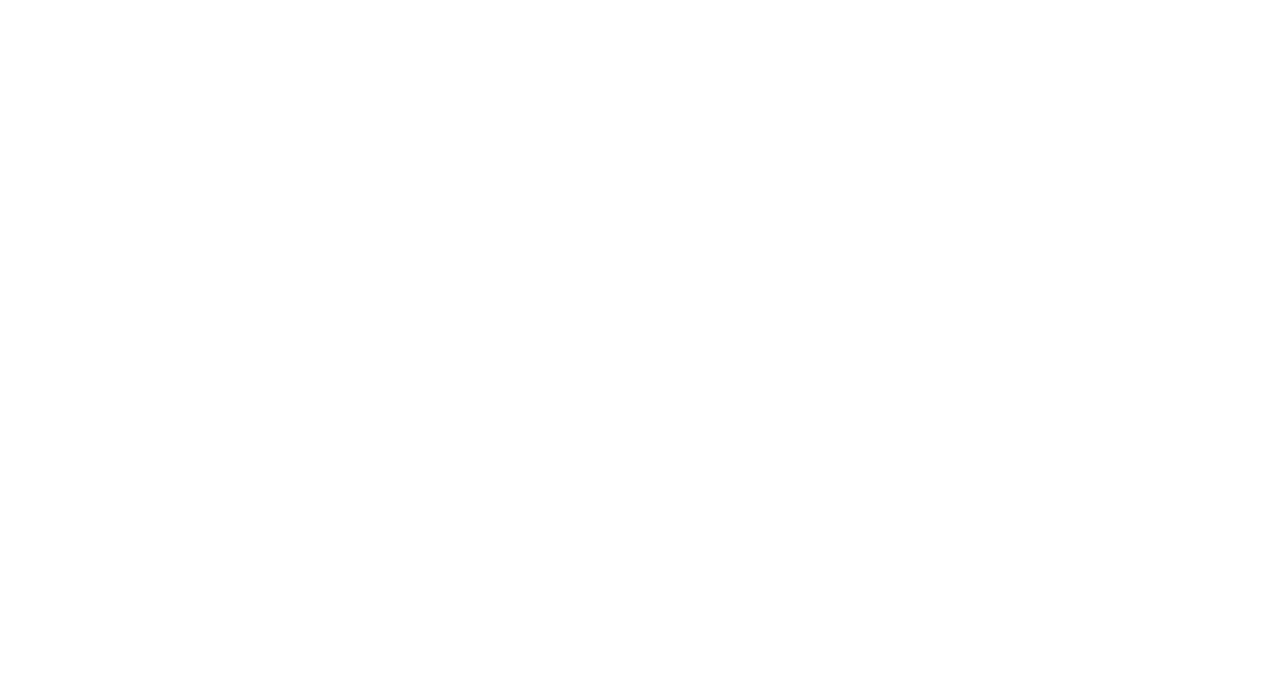
==== commit 0f12c676: "Update events.html" ====
--- a/events.html
+++ b/events.html
@@ -119,25 +119,7 @@
 <button class="order-button">View</button>
 </a>         
 </div>
-</div>   
-    
-<div class="product-showcase">
-<!-- Photo Grid Section -->
-<div class="photo-grid">
-<div class="main-photo">
-<img id="mainImage" src="images/commons.png" alt="Main Photo">
-</div>
-</div>
-<!-- Product Information Section -->
-<div class="product-info">
-<h1>Living Commons Christmas Market</h1>
-<p class="location">08/12/2024 • 107 Shandon Street, Cork City</p>
-<p class="description">Weekly Non-Profit Christmas market at Shandon street. Visitors can explore handmade crafts, and local treats, and  while savoring the cheerful atmosphere beneath the iconic Shandon Bells.</p>
-<a href="https://www.instagram.com/the.living.commons/"target="_blank">
-<button class="order-button">View</button>
-</a>         
-</div>
-</div>       
+</div>        
 
 <button class="title-button">Past Markets</button>
 
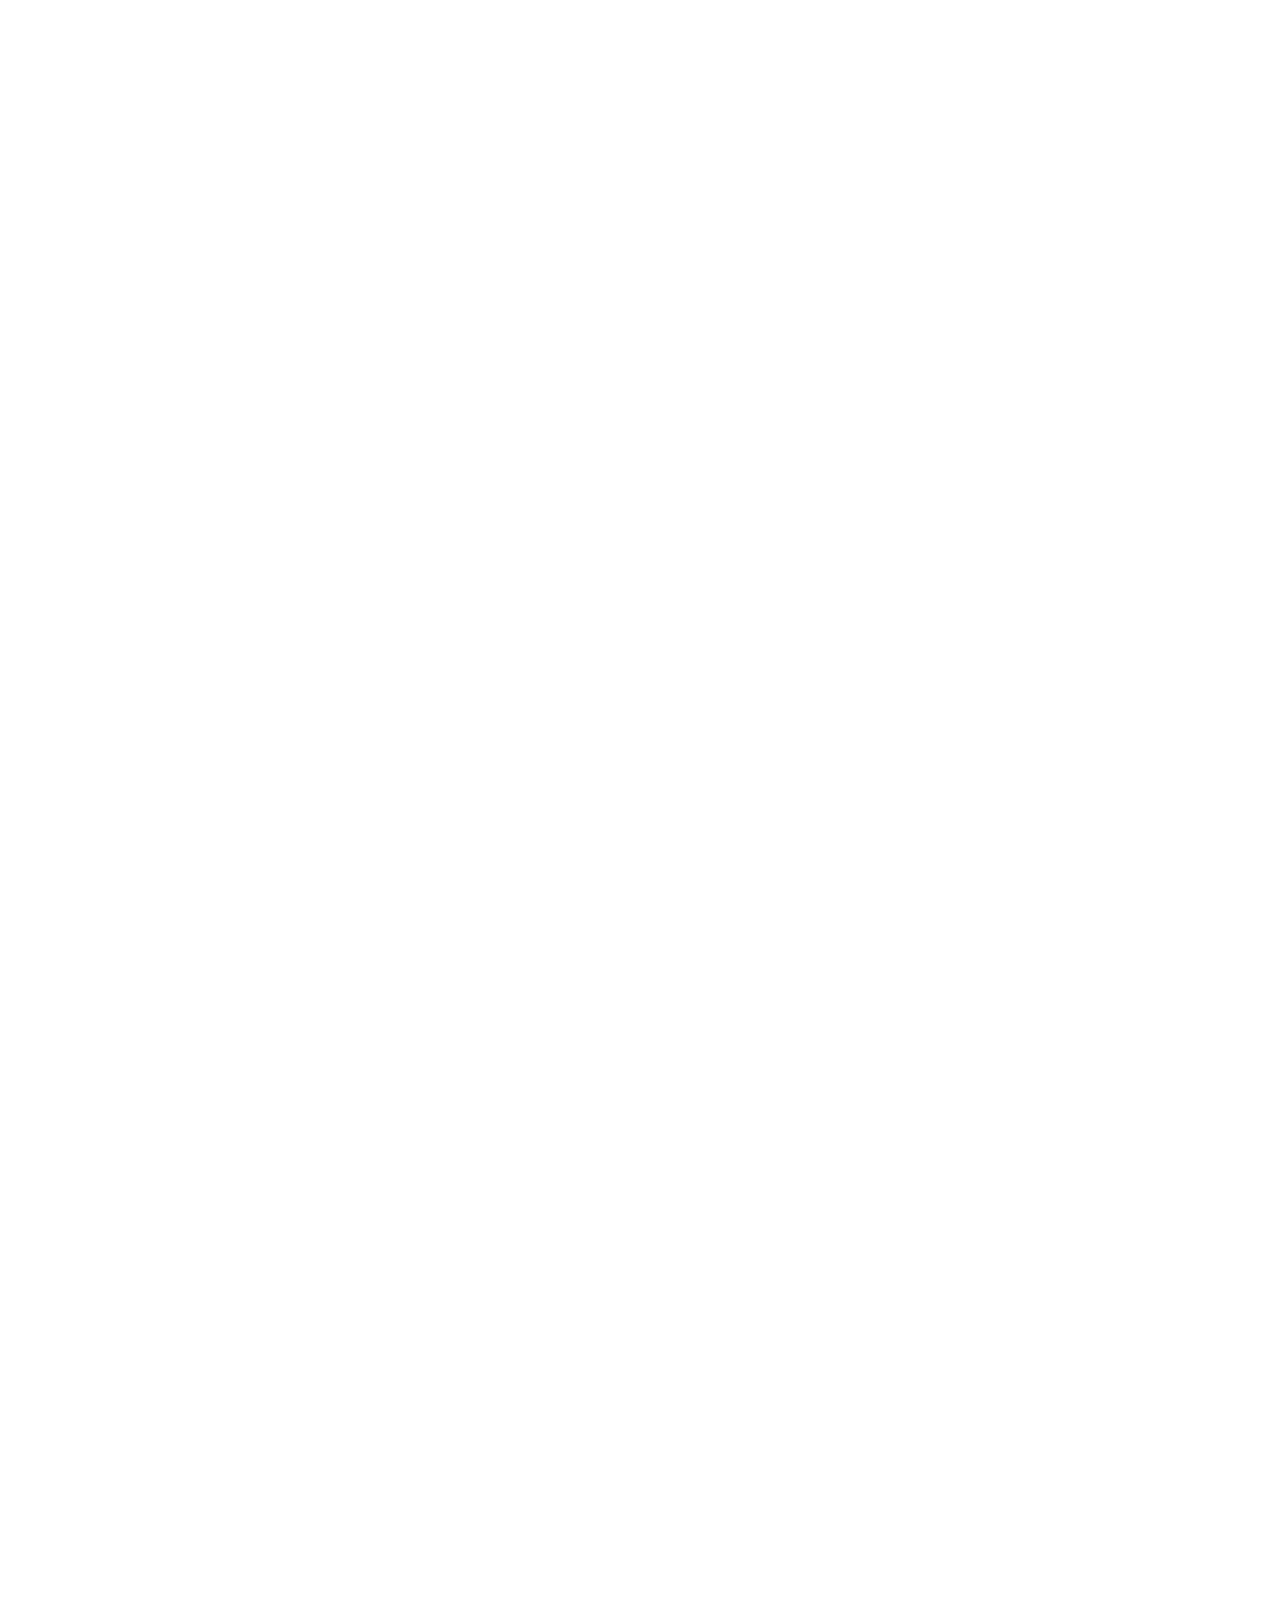
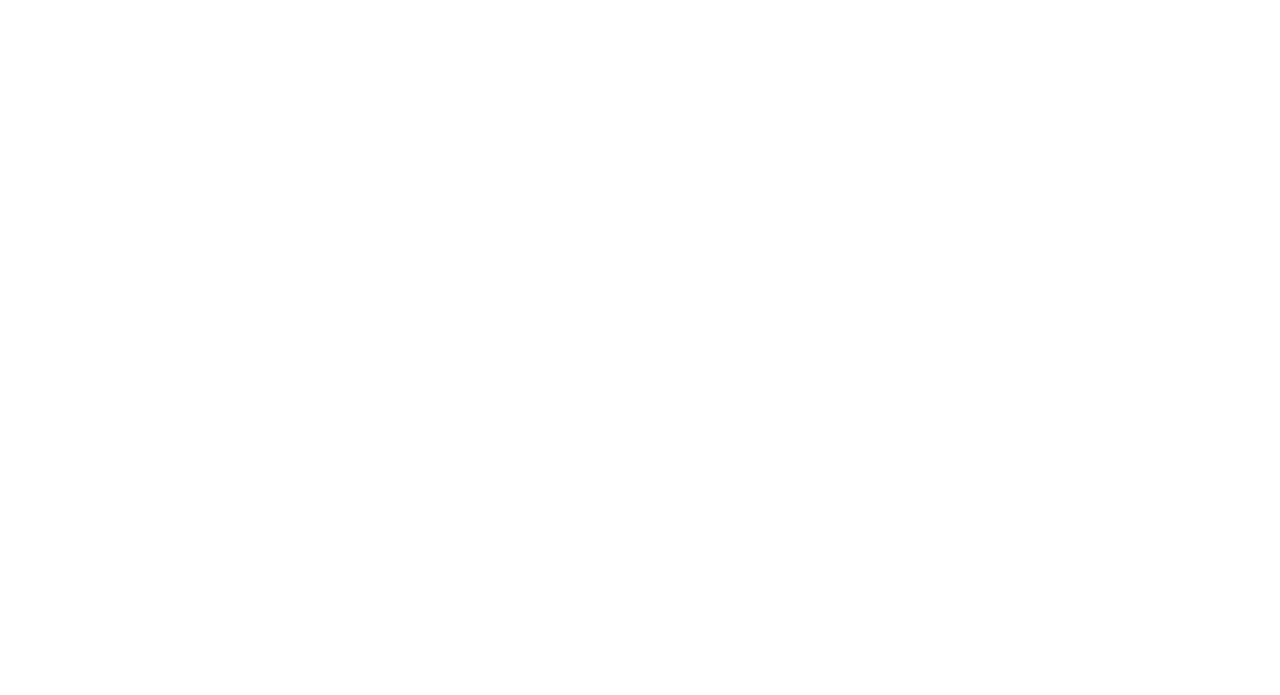
==== commit 5505c383: "Update events.html" ====
--- a/events.html
+++ b/events.html
@@ -107,6 +107,26 @@
 <!-- Photo Grid Section -->
 <div class="photo-grid">
 <div class="main-photo">
+<img id="mainImage" src="images/quay.jpg" alt="Main Photo">
+</div>
+</div>
+<!-- Product Information Section -->
+<div class="product-info">
+<h1>Rebel Rebel Market</h1>
+<p class="location">21/12/2024 - 22/12/2024 • Quay Co op, Cork City</p>
+<p class="description">Bi-monthly local market in the heart of Cork City. Vintage, art and crafts, books, furniture and more at the Quay Co op. A workers co-operative based in Cork city operating a wholefoods store, restaurant and deli.</p>
+<a href="https://www.instagram.com/rebelrebelmarket/"target="_blank">
+<button class="order-button">View</button>
+</a>         
+</div>
+</div>        
+
+<button class="title-button">Past Markets</button>
+
+<div class="product-showcase">	
+<!-- Photo Grid Section -->
+<div class="photo-grid">
+<div class="main-photo">
 <img id="mainImage" src="images/commons.png" alt="Main Photo">
 </div>
 </div>
@@ -119,26 +139,6 @@
 <button class="order-button">View</button>
 </a>         
 </div>
-</div>        
-
-<button class="title-button">Past Markets</button>
-
-<div class="product-showcase">
-<!-- Photo Grid Section -->
-<div class="photo-grid">
-<div class="main-photo">
-<img id="mainImage" src="images/quay.jpg" alt="Main Photo">
-</div>
-</div>
-<!-- Product Information Section -->
-<div class="product-info">
-<h1>Rebel Rebel Market</h1>
-<p class="location">01/12/2024 • Quay Co op, Cork City</p>
-<p class="description">Bi-monthly local market in the heart of Cork City. Vintage, art and crafts, books, furniture and more at the Quay Co op. A workers co-operative based in Cork city operating a wholefoods store, restaurant and deli.</p>
-<a href="https://www.instagram.com/rebelrebelmarket/"target="_blank">
-<button class="order-button">View</button>
-</a>         
-</div>
 </div>
 
 <div class="product-showcase">
--- a/style.css
+++ b/style.css
@@ -865,7 +865,11 @@
     padding-left: 150px;
     padding-right: 150px;
     flex-wrap: wrap;
-    
+    display: flex;
+    justify-content: center;
+    align-items: center;
+    text-align: center;
+    padding: 10px;
 }
 
 .footer-column {
